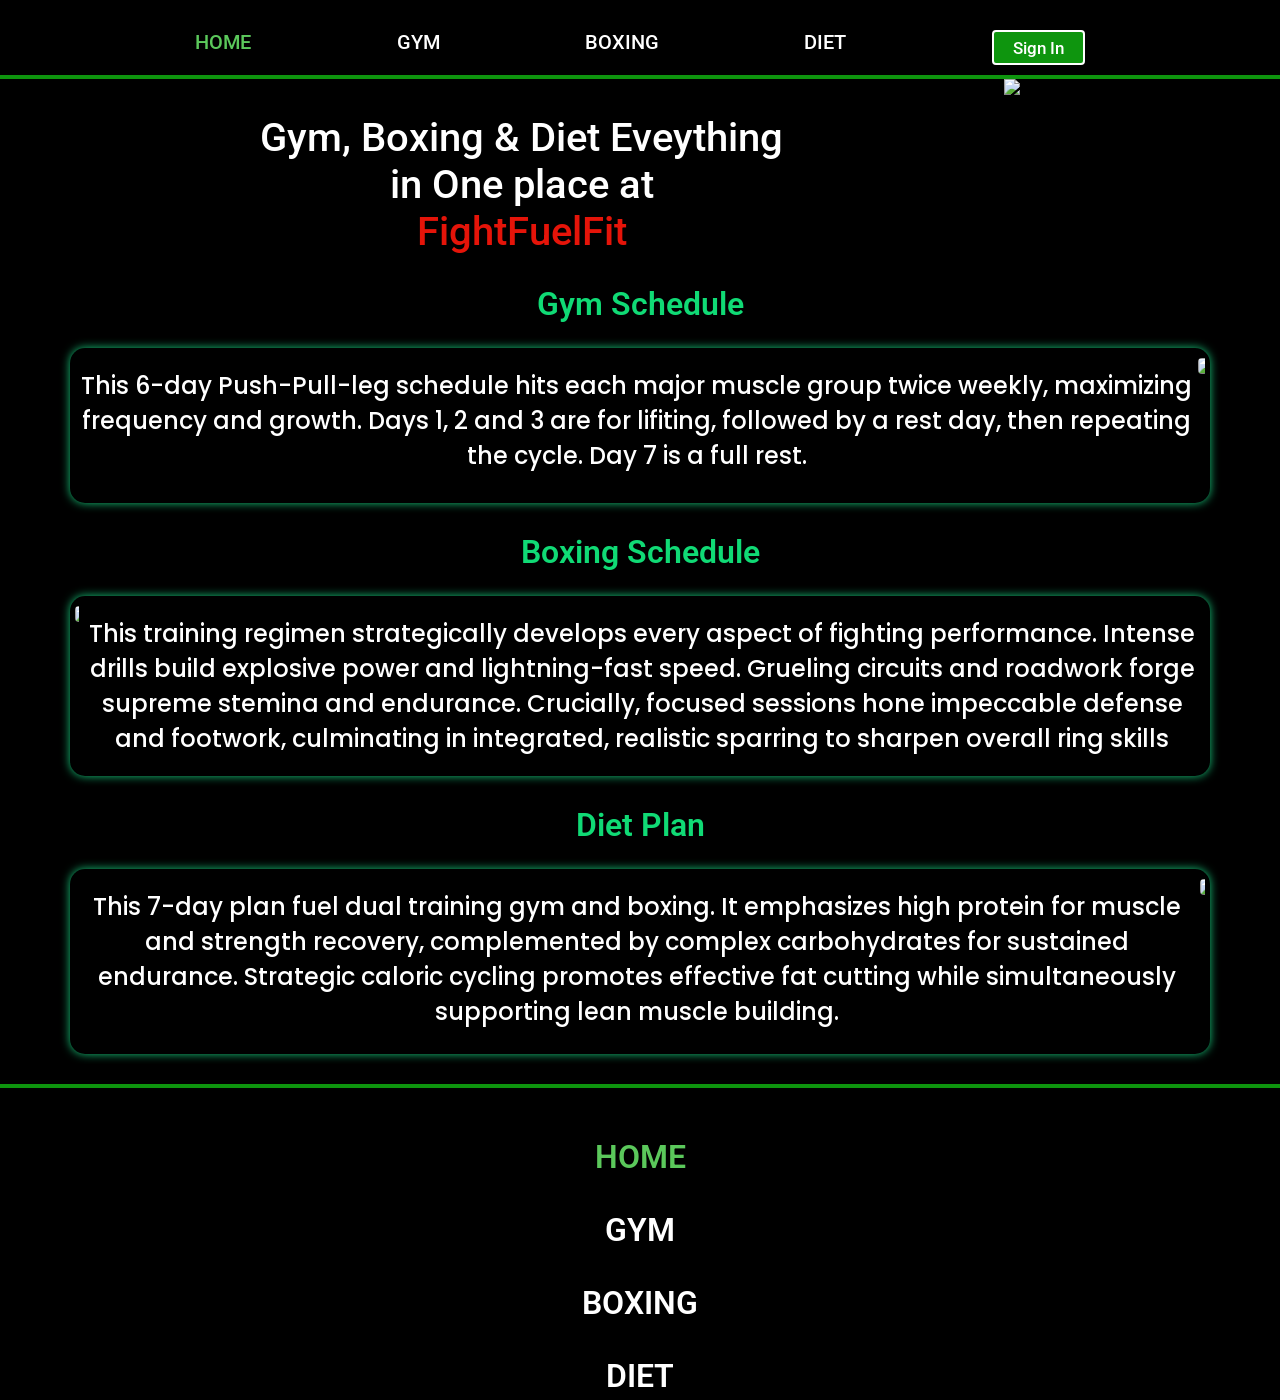
==== index.html @ 91bad155 "last-change-added" ====
<!DOCTYPE html>
<html lang="en">
<head>
    <meta charset="UTF-8">
    <meta name="viewport" content="width=device-width, initial-scale=1.0">
    <link rel="stylesheet" href="style.css">
    <link rel="stylesheet" href="mediaqueary.css">
    <link rel="shortcut icon" href="favicon.png" type="image/x-icon">
    <title>FightFuelFit</title>
</head>
<body>
   <header>
            <div class="container">
            <nav>
            <div class="nav-main flex">
            <a href="index.html" id="spe-hover" class="nav-in">HOME</a>
            <a href="gym.html" class="nav-in">GYM</a>
            <a href="boxing.html" class="nav-in">BOXING</a>
            <a href="diet.html" class="nav-in">DIET</a>
            <div class="nav-butt">
            <a href="signin.html" id="spe-butt" class="nav-in">Sign In</a>
           </div></div>
           </nav>
        </div>
    </header>
    <main>
        <section>
            <div class="main-start">
                <hr>
                <div class="container">
                    <div class="banner-image flex">
                        <div class="lines"><h1>Gym, Boxing & Diet Eveything<br>in One place at<br><span>FightFuelFit</span></h1></div>
                        <div class="img-banner"><image src="image.png"></image></div>
                    </div>
                </div>
            </div>
        </section>
        <section>
            <div class="container">
                <h1 class="spe-tag tag-2">Gym Schedule</h1>
            <div class="big-box flex">
                <div class="text-img"><p>This 6-day Push-Pull-leg schedule hits each major muscle group twice weekly, maximizing frequency and growth. Days 1, 2 and 3 are for lifiting, followed by a rest day, then repeating the cycle. Day 7 is a full rest.</p></div>
                <div class="gym-img"><image src="https://cdn-ami-drupal.heartyhosting.com/sites/muscleandfitness.com/files/styles/full_node_image_1090x614/public/media/ez-bar-curl-lean-muscular_0.jpg?itok=-dX3ZvP1"></image></div>
            </div>
                <h1 class="spe-tag tag-2">Boxing Schedule</h1>
                <div class="big-box-2 flex">
                <div class="boxing-img"><image src="https://thering.sg/wp-content/uploads/2022/03/FFF-1643.jpg"></image></div>
                <div class="text-img"><p>This training regimen strategically develops every aspect of fighting performance. Intense drills build explosive power and lightning-fast speed. Grueling circuits and roadwork forge supreme stemina and endurance. Crucially, focused sessions hone impeccable defense and footwork, culminating in integrated, realistic sparring to sharpen overall ring skills</p></div>
            </div>
                <h1 class="spe-tag tag-2">Diet Plan</h1>
                <div class="big-box-3 flex">
                    <div class="text-img"><p>This 7-day plan fuel dual training gym and boxing. It emphasizes high protein for muscle and strength recovery, complemented by complex carbohydrates for sustained endurance. Strategic caloric cycling promotes effective fat cutting while simultaneously supporting lean muscle building.</p></div>
                    <div class="diet-img"><image src="https://insideoutnutrition.ie/wp-content/uploads/2023/03/how-to-eat-healthy-on-a-budget-1.jpg"></image></div>
                </div>
            </div>
        </section>
    </main>
    <footer>
           <hr class="hr-line">
        <div class="container">
            <div class="last-footer flex">
            <a href="index.html" id="spe-hover" class=" last tag-2">HOME</a>
            <a href="gym.html" class="last tag-2">GYM</a>
            <a href="boxing.html" class="last tag-2">BOXING</a>
            <a href="diet.html" class="last tag-2">DIET</a>
            </div>
        </div>
    </footer>
</body>
</html>
---- style.css ----
@import url('https://fonts.googleapis.com/css2?family=Roboto:ital,wght@0,100..900;1,100..900&display=swap');
@import url('https://fonts.googleapis.com/css2?family=Poppins:ital,wght@0,100;0,200;0,300;0,400;0,500;0,600;0,700;0,800;0,900;1,100;1,200;1,300;1,400;1,500;1,600;1,700;1,800;1,900&display=swap');
*{
    margin: 0;
    padding: 0;
    box-sizing: border-box;
}
.container
{
    max-width: 1180px;
    padding-inline: auto;
    margin-inline: auto;
    overflow: hidden;
}
.flex
{
    display: flex;
}
p
{
    text-align: center;
    color: #ffffff;
    font-size: 1.8rem;
    padding-top: 10px;
    padding-bottom: 20px;
    font-weight: 600;
    font-family: "Poppins", sans-serif;
}
h1
{
    font-size: 2rem;
    font-weight: 500;
    font-family: "Roboto", sans-serif;
}
nav
{
    background-color: black;
    height: 70px;

}
.nav-main
{
    justify-content: space-evenly;
    min-width:85%;
    margin-inline: 10px;
    padding-top: 30px;
    gap: 10px;
}
.nav-in
{
    color: white;
    text-decoration: none;
    font-size: 20px;
    font-weight: 500;
    font-family: "Roboto", sans-serif;
    transition: 0.2 ease-in-out;
}
.nav-in:hover
{
    color:rgb(91, 200, 91);
}
#spe-butt
{
    color:white;
    flex-wrap: nowrap;
}
#spe-hover
{
    color:rgb(91, 200, 91);
}
.nav-butt
{
    display: inline-block;
    height: 35px;
    width: 8%;
    justify-content: center;
    border: 2px solid white;
    align-content: center;
    align-items: center;
    text-align: center;
    background-color: rgb(14, 149, 14);
    border-radius: 4px;
    font-family: "Roboto", sans-serif;
    font-size: 17px;
    cursor: pointer;
    transition: 0.2 ease-in-out;
}
.nav-butt .nav-in
{
    font-size: 17px;
}
.nav-butt:hover
{
    background-color: rgb(19, 247, 19);
}
body
{
    background-color: black;
}
.main-start
{
    padding-top: 5px;
}
main hr
{
    min-width: 100%;
    border: 2px solid rgb(14, 149, 14);
}
.banner-image 
{
    justify-content: space-evenly;
    gap: 10px;
}
.img-banner img
{
    height: 300px;
}
.lines
{
    padding-top: 3%;
    background-color: black;
    color: white;
    font-family: "Roboto", sans-serif;
    flex-wrap: wrap;
    align-content: stretch;
}
.lines h1
{
    font-size: 2.5rem;
    text-align: center;
}
span
{
    color: rgb(229,20,9);
}
.tag-2
{
    padding-top: 30px;
    padding-bottom: 5px;
    color: #ffffff;
    text-align: center;
    font-size: 2rem;
    font-weight: 600;
    font-family: "Roboto", sans-serif;
}
.spe-tag 
{
    color: rgb(16, 218, 117);
}
.big-box
{
    padding-top: 10px;
    padding-bottom: 10px;
    padding-left: 5px;
    padding-right: 5px;
    justify-content: space-evenly;
    margin-top: 20px;
    margin-inline: 20px;
    border-radius: 15px;
    box-shadow: 0 0 10px rgb(22, 201, 123);
}
.gym-img
{
    overflow: hidden;
}
.gym-img img
{
    width: 100%;
    border-radius: 4px;
}
.text-img p
{
    flex-wrap: wrap;
    font-size: 1.5rem;
    font-weight: 500;
}
.big-box-2
{
    padding-top: 10px;
    padding-left: 5px;
    padding-right: 5px;
    justify-content: space-evenly;
    margin-top: 20px;
    margin-inline: 20px;
    border-radius: 15px;
    box-shadow: 0 0 10px rgb(22, 201, 123);
}
.boxing-img
{
    overflow: hidden; 
}
.boxing-img img
{
    width: 100%;
    border-radius: 4px;
}
.big-box-3
{
    padding-top: 10px;
    padding-left: 5px;
    padding-right: 5px;
    padding-bottom: 5px;
    margin-top: 20px;
    margin-bottom: 10px;
    margin-inline: 20px;
    border-radius: 15px;
    justify-content: space-evenly;
    box-shadow: 0 0 10px rgb(22, 201, 123);
}
.diet-img
{
    overflow: hidden;
}
.diet-img img
{
    width: 100%;
    border-radius: 4px;
}
.hr-line
{
    min-width: 100%;
    border: 2px solid rgb(14, 149, 14);
}
footer
{
    padding-top: 20px;
    height: 20vh;
}
.last-footer
{
    flex-direction: column;
    padding-top: 20px;
}
.last
{
    text-decoration: none;

}
.last:hover 
{
     color:rgb(91, 200, 91);
}
---- mediaqueary.css ----
@media screen and (max-width: 767px)
{
    .nav-butt
    {
        height: 35px;
        width: 15%;
    }
    #spe-butt
    {
        font-size: 12px;
    }
    .banner-img-main
    {
        justify-content: space-evenly;
    }
    .img-banner img
    {
        height: 180px;
    }
    .lines h1 
    {
        font-size: 1.7rem;
    }
    .big-box
    {
        flex-direction: column;
    }
    .gym-img
    {
        padding-top: 0;
        width: 100%;
    }
    .big-box-2
    {
        flex-direction: column;
    }
    .boxing-img
    {
        padding-top: 0;
        width: 100%;
    }
    .big-box-3
    {
        flex-direction: column;
    }
    .diet-img
    {
        padding-top: 0;
        width:100%;
    }
    footer 
   {
      height: 30vh;
   }
   .last
   {
     font-size: 1rem;
   }
}
@media screen and (max-width: 479px)
{
    .banner-image
    {
        flex-direction: column;
        justify-content: center;
        align-items: center;
    }
    .nav-in
    {
        font-size: 16px;
    }
    .nav-butt
    {
        font-size: 8px;
        width: 15%;
        height: 25px;
        border: 0.8px solid #ffffff;
    }
    .main-start
    {
    padding-top: 2px;
    }
    .img-banner img 
    {
        height: 300px;
    }
   .lines h1 
   {
        font-size: 1.5rem;
   }
   .text-img p
   {
        font-size: 1rem;
   }
   .big-box
    {
        flex-direction: column;
        margin-inline: 0;
        border-radius: 0;
    }
    .gym-img
    {
        width: 100%;
    }
     .big-box-2
    {
        flex-direction: column;
        margin-inline: 0px;
        border-radius: 0px;
    }
    .boxing-img
    {
        width: 100%;
    }
    .big-box-3
    {
        flex-direction: column;
        margin-inline: 0px;
        border-radius: 0px;
    }
    .diet-img
    {
        width: 100%;
    }
    footer 
   {
     height: 45vh;
   }
   .last-footer
   {
    padding-top: 10px;
   }
   .last
   {
     font-size: 1rem;
   }
}
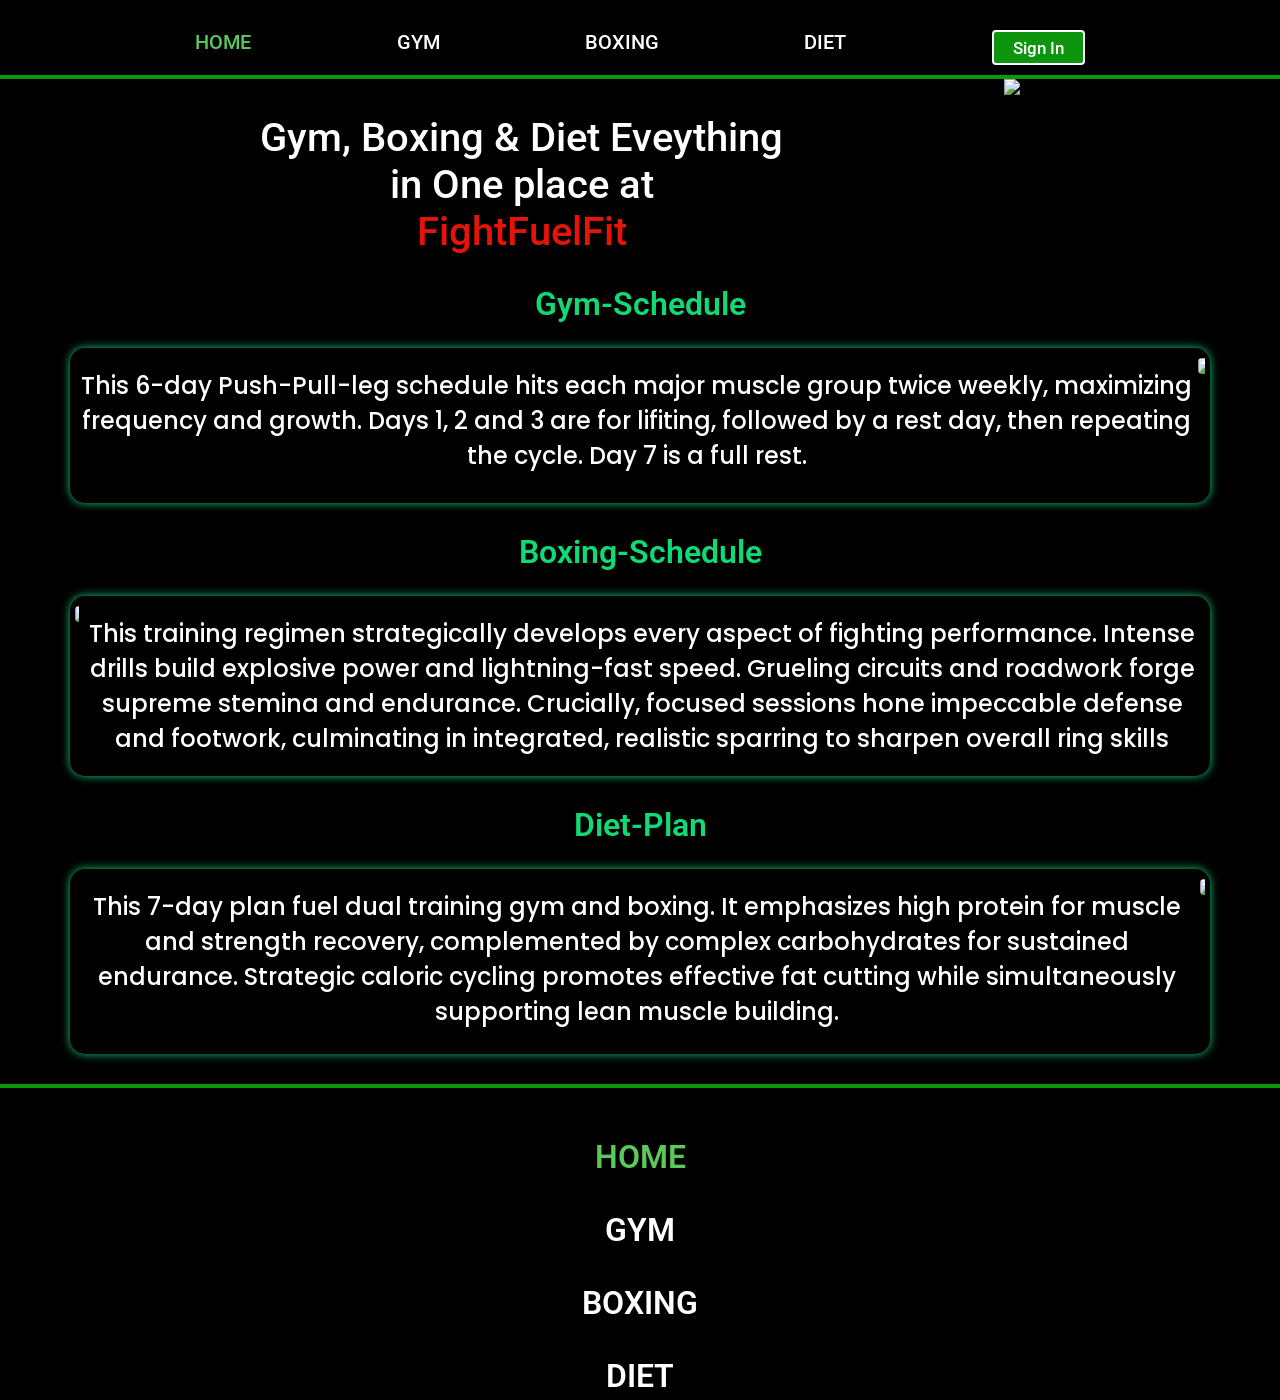
==== commit 6889f866: "font-size-changed" ====
--- a/index.html
+++ b/index.html
@@ -37,17 +37,17 @@
         </section>
         <section>
             <div class="container">
-                <h1 class="spe-tag tag-2">Gym Schedule</h1>
+                <h1 class="spe-tag tag-2">Gym-Schedule</h1>
             <div class="big-box flex">
                 <div class="text-img"><p>This 6-day Push-Pull-leg schedule hits each major muscle group twice weekly, maximizing frequency and growth. Days 1, 2 and 3 are for lifiting, followed by a rest day, then repeating the cycle. Day 7 is a full rest.</p></div>
                 <div class="gym-img"><image src="https://cdn-ami-drupal.heartyhosting.com/sites/muscleandfitness.com/files/styles/full_node_image_1090x614/public/media/ez-bar-curl-lean-muscular_0.jpg?itok=-dX3ZvP1"></image></div>
             </div>
-                <h1 class="spe-tag tag-2">Boxing Schedule</h1>
+                <h1 class="spe-tag tag-2">Boxing-Schedule</h1>
                 <div class="big-box-2 flex">
                 <div class="boxing-img"><image src="https://thering.sg/wp-content/uploads/2022/03/FFF-1643.jpg"></image></div>
                 <div class="text-img"><p>This training regimen strategically develops every aspect of fighting performance. Intense drills build explosive power and lightning-fast speed. Grueling circuits and roadwork forge supreme stemina and endurance. Crucially, focused sessions hone impeccable defense and footwork, culminating in integrated, realistic sparring to sharpen overall ring skills</p></div>
             </div>
-                <h1 class="spe-tag tag-2">Diet Plan</h1>
+                <h1 class="spe-tag tag-2">Diet-Plan</h1>
                 <div class="big-box-3 flex">
                     <div class="text-img"><p>This 7-day plan fuel dual training gym and boxing. It emphasizes high protein for muscle and strength recovery, complemented by complex carbohydrates for sustained endurance. Strategic caloric cycling promotes effective fat cutting while simultaneously supporting lean muscle building.</p></div>
                     <div class="diet-img"><image src="https://insideoutnutrition.ie/wp-content/uploads/2023/03/how-to-eat-healthy-on-a-budget-1.jpg"></image></div>
--- a/mediaqueary.css
+++ b/mediaqueary.css
@@ -88,6 +88,10 @@
    {
         font-size: 1.5rem;
    }
+   .tag-2
+   {
+    font-size: 1.5rem;
+   }
    .text-img p
    {
         font-size: 1rem;
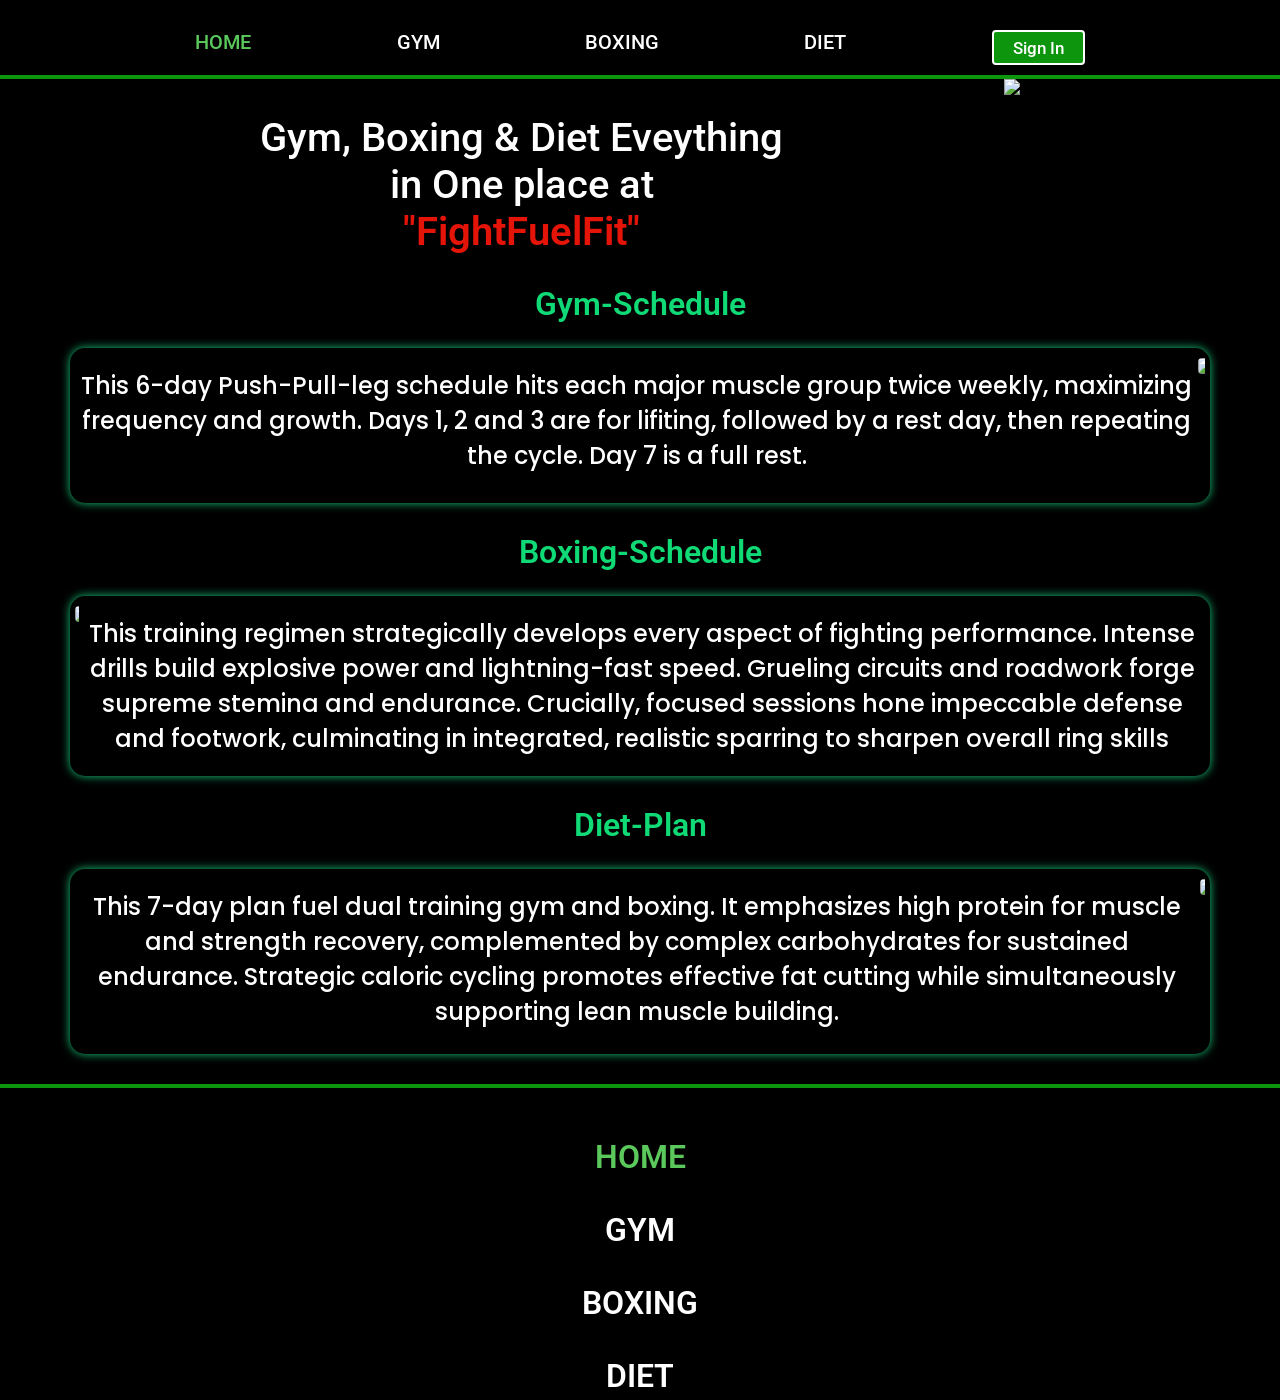
==== commit dc291dff: "span-changed" ====
--- a/index.html
+++ b/index.html
@@ -29,7 +29,7 @@
                 <hr>
                 <div class="container">
                     <div class="banner-image flex">
-                        <div class="lines"><h1>Gym, Boxing & Diet Eveything<br>in One place at<br><span>FightFuelFit</span></h1></div>
+                        <div class="lines"><h1>Gym, Boxing & Diet Eveything<br>in One place at<br><span>"FightFuelFit"</span></h1></div>
                         <div class="img-banner"><image src="image.png"></image></div>
                     </div>
                 </div>
--- a/style.css
+++ b/style.css
@@ -132,6 +132,7 @@
 span
 {
     color: rgb(229,20,9);
+    font-weight: 600;
 }
 .tag-2
 {
--- a/mediaqueary.css
+++ b/mediaqueary.css
@@ -90,11 +90,11 @@
    }
    .tag-2
    {
-    font-size: 1.5rem;
+    font-size: 1.8rem;
    }
    .text-img p
    {
-        font-size: 1rem;
+        font-size: 0.95rem;
    }
    .big-box
     {
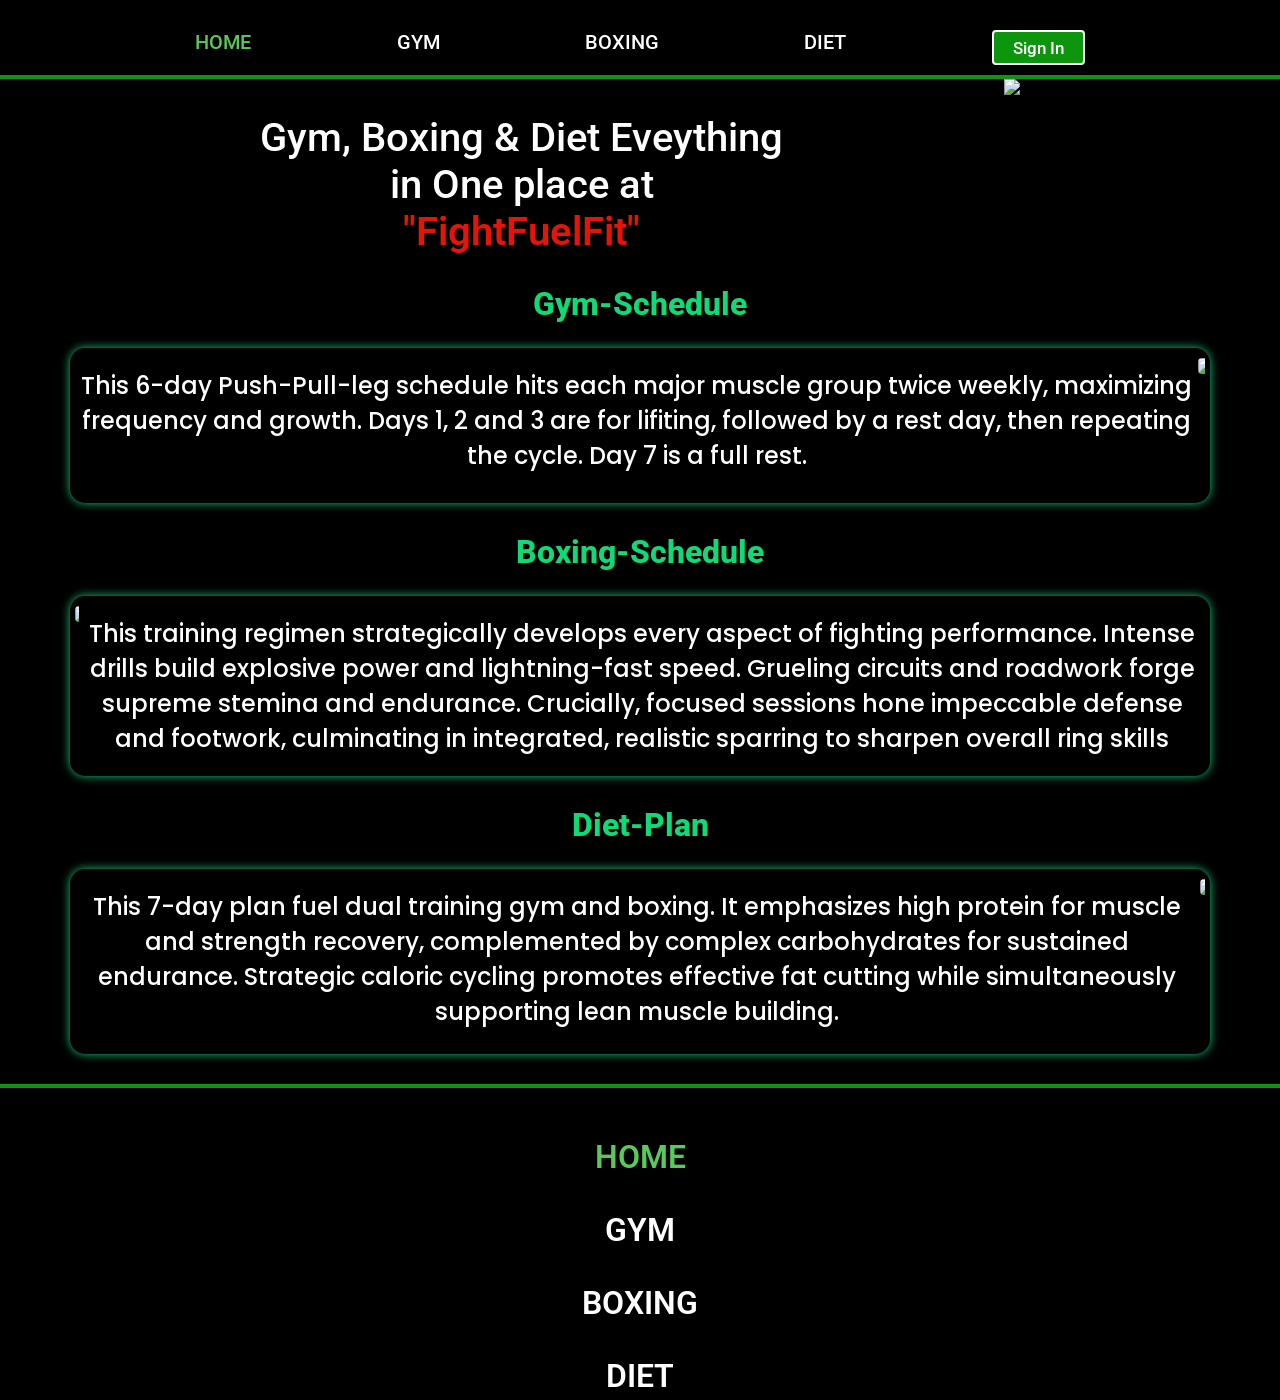
==== commit 3987c422: "Last-Changed-Added-finish" ====
--- a/index.html
+++ b/index.html
@@ -37,17 +37,17 @@
         </section>
         <section>
             <div class="container">
-                <h1 class="spe-tag tag-2">Gym-Schedule</h1>
+                <h1 id="spe-id" class="spe-tag tag-2">Gym-Schedule</h1>
             <div class="big-box flex">
                 <div class="text-img"><p>This 6-day Push-Pull-leg schedule hits each major muscle group twice weekly, maximizing frequency and growth. Days 1, 2 and 3 are for lifiting, followed by a rest day, then repeating the cycle. Day 7 is a full rest.</p></div>
                 <div class="gym-img"><image src="https://cdn-ami-drupal.heartyhosting.com/sites/muscleandfitness.com/files/styles/full_node_image_1090x614/public/media/ez-bar-curl-lean-muscular_0.jpg?itok=-dX3ZvP1"></image></div>
             </div>
-                <h1 class="spe-tag tag-2">Boxing-Schedule</h1>
+                <h1 id="spe-id" class="spe-tag tag-2">Boxing-Schedule</h1>
                 <div class="big-box-2 flex">
                 <div class="boxing-img"><image src="https://thering.sg/wp-content/uploads/2022/03/FFF-1643.jpg"></image></div>
                 <div class="text-img"><p>This training regimen strategically develops every aspect of fighting performance. Intense drills build explosive power and lightning-fast speed. Grueling circuits and roadwork forge supreme stemina and endurance. Crucially, focused sessions hone impeccable defense and footwork, culminating in integrated, realistic sparring to sharpen overall ring skills</p></div>
             </div>
-                <h1 class="spe-tag tag-2">Diet-Plan</h1>
+                <h1 id="spe-id" class="spe-tag tag-2">Diet-Plan</h1>
                 <div class="big-box-3 flex">
                     <div class="text-img"><p>This 7-day plan fuel dual training gym and boxing. It emphasizes high protein for muscle and strength recovery, complemented by complex carbohydrates for sustained endurance. Strategic caloric cycling promotes effective fat cutting while simultaneously supporting lean muscle building.</p></div>
                     <div class="diet-img"><image src="https://insideoutnutrition.ie/wp-content/uploads/2023/03/how-to-eat-healthy-on-a-budget-1.jpg"></image></div>
--- a/style.css
+++ b/style.css
@@ -144,6 +144,10 @@
     font-weight: 600;
     font-family: "Roboto", sans-serif;
 }
+#spe-id
+{
+    font-weight: 800;
+}
 .spe-tag 
 {
     color: rgb(16, 218, 117);
